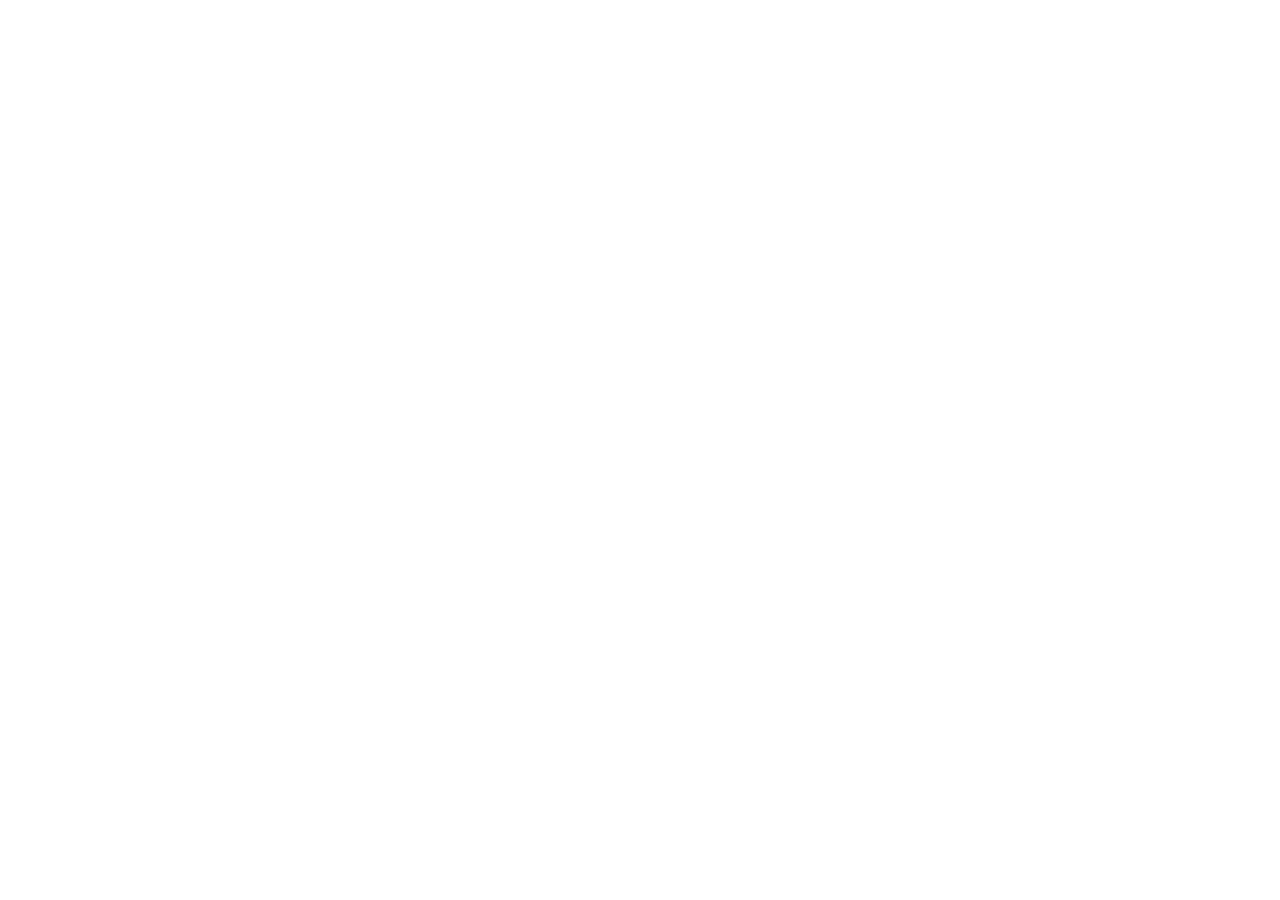
==== index.html @ 97eceae7 "Icones adicionados" ====
<!DOCTYPE html>
<html>
<head>
  <!--
    If you are serving your web app in a path other than the root, change the
    href value below to reflect the base path you are serving from.

    The path provided below has to start and end with a slash "/" in order for
    it to work correctly.

    Fore more details:
    * https://developer.mozilla.org/en-US/docs/Web/HTML/Element/base
  -->
  <base href="/">

  <meta charset="UTF-8">
  <meta content="IE=Edge" http-equiv="X-UA-Compatible">
  <meta name="description" content="A new Flutter project.">

  <!-- iOS meta tags & icons -->
  <meta name="apple-mobile-web-app-capable" content="yes">
  <meta name="apple-mobile-web-app-status-bar-style" content="black">
  <meta name="apple-mobile-web-app-title" content="AlbumTeca">
  <link rel="apple-touch-icon" href="icons/Icon-192.png">

  <!-- Favicon -->
  <link rel="icon" type="image/png" href="favicon.png"/>

  <title>AlbumTeca</title>
  <link rel="manifest" href="manifest.json">
</head>
<body>
  <!-- This script installs service_worker.js to provide PWA functionality to
       application. For more information, see:
       https://developers.google.com/web/fundamentals/primers/service-workers -->
  
 <script>
    if ('serviceWorker' in navigator) {
      window.addEventListener('flutter-first-frame', function () {
        navigator.serviceWorker.register('flutter_service_worker.js?v=2926425655');
      });
    }
  </script>
  
  <script src="https://www.gstatic.com/firebasejs/8.2.3/firebase-app.js"></script>

  <script>
    // Your web app's Firebase configuration
    var firebaseConfig = {
      apiKey: "AIzaSyCpcgGG5gYe9KDVyelZSjCqNXqYOI55-uE",
      authDomain: "albumtecalogin.firebaseapp.com",
      projectId: "albumtecalogin",
      storageBucket: "albumtecalogin.appspot.com",
      messagingSenderId: "956493834945",
      appId: "1:956493834945:web:6afa72780a0ff0fe384240"
    }
    // Initialize Firebase
    firebase.initializeApp(firebaseConfig)
  </script>
  
  <script src="https://www.gstatic.com/firebasejs/7.17.1/firebase-firestore.js"></script>
  <script src="https://www.gstatic.com/firebasejs/7.8.0/firebase-auth.js"></script>
  <script src="main.dart.js" type="application/javascript"></script>
</body>
</html>
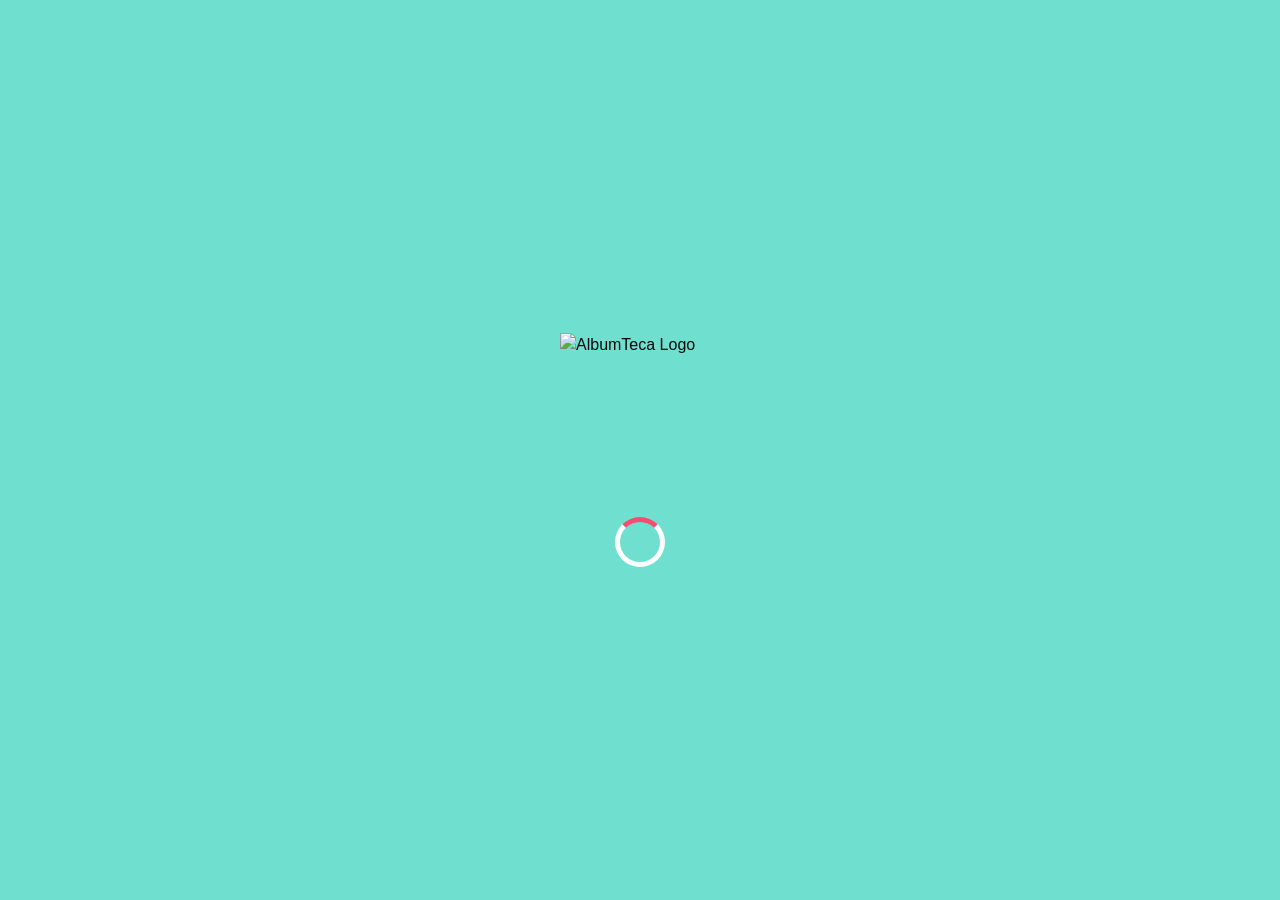
==== commit 765ac078: "Nova versão" ====
--- a/index.html
+++ b/index.html
@@ -1,65 +1,16 @@
-<!DOCTYPE html>
-<html>
-<head>
-  <!--
-    If you are serving your web app in a path other than the root, change the
-    href value below to reflect the base path you are serving from.
 
-    The path provided below has to start and end with a slash "/" in order for
-    it to work correctly.
+  <!DOCTYPE html>
+  <html lang="en">
+    <head>
+      <meta charset="UTF-8" />
+      <meta name="viewport" content="width=device-width, initial-scale=1.0" />
+      <title>Albumteca</title>
+      <script type="module" crossorigin src="/assets/index-DyShAEQd.js"></script>
+      <link rel="stylesheet" crossorigin href="/assets/index-DOlSSUkw.css">
+    </head>
 
-    Fore more details:
-    * https://developer.mozilla.org/en-US/docs/Web/HTML/Element/base
-  -->
-  <base href="/">
-
-  <meta charset="UTF-8">
-  <meta content="IE=Edge" http-equiv="X-UA-Compatible">
-  <meta name="description" content="A new Flutter project.">
-
-  <!-- iOS meta tags & icons -->
-  <meta name="apple-mobile-web-app-capable" content="yes">
-  <meta name="apple-mobile-web-app-status-bar-style" content="black">
-  <meta name="apple-mobile-web-app-title" content="AlbumTeca">
-  <link rel="apple-touch-icon" href="icons/Icon-192.png">
-
-  <!-- Favicon -->
-  <link rel="icon" type="image/png" href="favicon.png"/>
-
-  <title>AlbumTeca</title>
-  <link rel="manifest" href="manifest.json">
-</head>
-<body>
-  <!-- This script installs service_worker.js to provide PWA functionality to
-       application. For more information, see:
-       https://developers.google.com/web/fundamentals/primers/service-workers -->
-  
- <script>
-    if ('serviceWorker' in navigator) {
-      window.addEventListener('flutter-first-frame', function () {
-        navigator.serviceWorker.register('flutter_service_worker.js?v=2926425655');
-      });
-    }
-  </script>
-  
-  <script src="https://www.gstatic.com/firebasejs/8.2.3/firebase-app.js"></script>
-
-  <script>
-    // Your web app's Firebase configuration
-    var firebaseConfig = {
-      apiKey: "AIzaSyCpcgGG5gYe9KDVyelZSjCqNXqYOI55-uE",
-      authDomain: "albumtecalogin.firebaseapp.com",
-      projectId: "albumtecalogin",
-      storageBucket: "albumtecalogin.appspot.com",
-      messagingSenderId: "956493834945",
-      appId: "1:956493834945:web:6afa72780a0ff0fe384240"
-    }
-    // Initialize Firebase
-    firebase.initializeApp(firebaseConfig)
-  </script>
-  
-  <script src="https://www.gstatic.com/firebasejs/7.17.1/firebase-firestore.js"></script>
-  <script src="https://www.gstatic.com/firebasejs/7.8.0/firebase-auth.js"></script>
-  <script src="main.dart.js" type="application/javascript"></script>
-</body>
-</html>
+    <body>
+      <div id="root"></div>
+    </body>
+  </html>
+  
--- a/assets/index-DOlSSUkw.css
+++ b/assets/index-DOlSSUkw.css
@@ -0,0 +1 @@
+/*! tailwindcss v4.1.3 | MIT License | https://tailwindcss.com */@layer properties{@supports (((-webkit-hyphens: none)) and (not (margin-trim: inline))) or ((-moz-orient: inline) and (not (color: rgb(from red r g b)))){*,:before,:after,::backdrop{--tw-translate-x: 0;--tw-translate-y: 0;--tw-translate-z: 0;--tw-space-y-reverse: 0;--tw-border-style: solid;--tw-gradient-position: initial;--tw-gradient-from: #0000;--tw-gradient-via: #0000;--tw-gradient-to: #0000;--tw-gradient-stops: initial;--tw-gradient-via-stops: initial;--tw-gradient-from-position: 0%;--tw-gradient-via-position: 50%;--tw-gradient-to-position: 100%;--tw-leading: initial;--tw-font-weight: initial;--tw-shadow: 0 0 #0000;--tw-shadow-color: initial;--tw-shadow-alpha: 100%;--tw-inset-shadow: 0 0 #0000;--tw-inset-shadow-color: initial;--tw-inset-shadow-alpha: 100%;--tw-ring-color: initial;--tw-ring-shadow: 0 0 #0000;--tw-inset-ring-color: initial;--tw-inset-ring-shadow: 0 0 #0000;--tw-ring-inset: initial;--tw-ring-offset-width: 0px;--tw-ring-offset-color: #fff;--tw-ring-offset-shadow: 0 0 #0000;--tw-blur: initial;--tw-brightness: initial;--tw-contrast: initial;--tw-grayscale: initial;--tw-hue-rotate: initial;--tw-invert: initial;--tw-opacity: initial;--tw-saturate: initial;--tw-sepia: initial;--tw-drop-shadow: initial;--tw-drop-shadow-color: initial;--tw-drop-shadow-alpha: 100%;--tw-drop-shadow-size: initial;--tw-backdrop-blur: initial;--tw-backdrop-brightness: initial;--tw-backdrop-contrast: initial;--tw-backdrop-grayscale: initial;--tw-backdrop-hue-rotate: initial;--tw-backdrop-invert: initial;--tw-backdrop-opacity: initial;--tw-backdrop-saturate: initial;--tw-backdrop-sepia: initial;--tw-scale-x: 1;--tw-scale-y: 1;--tw-scale-z: 1}}}@layer theme{:root,:host{--font-sans: ui-sans-serif, system-ui, sans-serif, "Apple Color Emoji", "Segoe UI Emoji", "Segoe UI Symbol", "Noto Color Emoji";--font-mono: ui-monospace, SFMono-Regular, Menlo, Monaco, Consolas, "Liberation Mono", "Courier New", monospace;--color-yellow-500: oklch(.795 .184 86.047);--color-gray-100: oklch(.967 .003 264.542);--color-gray-200: oklch(.928 .006 264.531);--color-gray-300: oklch(.872 .01 258.338);--color-gray-500: oklch(.551 .027 264.364);--color-gray-600: oklch(.446 .03 256.802);--color-gray-700: oklch(.373 .034 259.733);--color-black: #000;--color-white: #fff;--spacing: .25rem;--container-xs: 20rem;--container-md: 28rem;--container-2xl: 42rem;--text-xs: .75rem;--text-xs--line-height: calc(1 / .75);--text-sm: .875rem;--text-sm--line-height: calc(1.25 / .875);--text-base: 1rem;--text-base--line-height: 1.5 ;--text-lg: 1.125rem;--text-lg--line-height: calc(1.75 / 1.125);--text-3xl: 1.875rem;--text-3xl--line-height: 1.2 ;--font-weight-medium: 500;--font-weight-semibold: 600;--font-weight-bold: 700;--leading-relaxed: 1.625;--radius-2xl: 1rem;--radius-3xl: 1.5rem;--animate-pulse: pulse 2s cubic-bezier(.4, 0, .6, 1) infinite;--blur-sm: 8px;--default-transition-duration: .15s;--default-transition-timing-function: cubic-bezier(.4, 0, .2, 1);--default-font-family: var(--font-sans);--default-font-feature-settings: var(--font-sans--font-feature-settings);--default-font-variation-settings: var(--font-sans--font-variation-settings);--default-mono-font-family: var(--font-mono);--default-mono-font-feature-settings: var(--font-mono--font-feature-settings);--default-mono-font-variation-settings: var(--font-mono--font-variation-settings)}}@layer base{*,:after,:before,::backdrop{box-sizing:border-box;border:0 solid;margin:0;padding:0}::file-selector-button{box-sizing:border-box;border:0 solid;margin:0;padding:0}html,:host{-webkit-text-size-adjust:100%;tab-size:4;line-height:1.5;font-family:var(--default-font-family, ui-sans-serif, system-ui, sans-serif, "Apple Color Emoji", "Segoe UI Emoji", "Segoe UI Symbol", "Noto Color Emoji");font-feature-settings:var(--default-font-feature-settings, normal);font-variation-settings:var(--default-font-variation-settings, normal);-webkit-tap-highlight-color:transparent}body{line-height:inherit}hr{height:0;color:inherit;border-top-width:1px}abbr:where([title]){-webkit-text-decoration:underline dotted;text-decoration:underline dotted}h1,h2,h3,h4,h5,h6{font-size:inherit;font-weight:inherit}a{color:inherit;-webkit-text-decoration:inherit;text-decoration:inherit}b,strong{font-weight:bolder}code,kbd,samp,pre{font-family:var(--default-mono-font-family, ui-monospace, SFMono-Regular, Menlo, Monaco, Consolas, "Liberation Mono", "Courier New", monospace);font-feature-settings:var(--default-mono-font-feature-settings, normal);font-variation-settings:var(--default-mono-font-variation-settings, normal);font-size:1em}small{font-size:80%}sub,sup{vertical-align:baseline;font-size:75%;line-height:0;position:relative}sub{bottom:-.25em}sup{top:-.5em}table{text-indent:0;border-color:inherit;border-collapse:collapse}:-moz-focusring{outline:auto}progress{vertical-align:baseline}summary{display:list-item}ol,ul,menu{list-style:none}img,svg,video,canvas,audio,iframe,embed,object{vertical-align:middle;display:block}img,video{max-width:100%;height:auto}button,input,select,optgroup,textarea{font:inherit;font-feature-settings:inherit;font-variation-settings:inherit;letter-spacing:inherit;color:inherit;opacity:1;--lightningcss-light: initial;--lightningcss-dark: ;color-scheme:light;background-color:#0000;border-radius:0}::file-selector-button{font:inherit;font-feature-settings:inherit;font-variation-settings:inherit;letter-spacing:inherit;color:inherit;opacity:1;--lightningcss-light: initial;--lightningcss-dark: ;color-scheme:light;background-color:#0000;border-radius:0}:where(select:is([multiple],[size])) optgroup{font-weight:bolder}:where(select:is([multiple],[size])) optgroup option{padding-inline-start:20px}::file-selector-button{margin-inline-end:4px}::placeholder{opacity:1;color:currentColor}@supports (color: color-mix(in lab,red,red)){::placeholder{color:color-mix(in oklab,currentColor 50%,transparent)}}textarea{resize:vertical}::-webkit-search-decoration{-webkit-appearance:none}::-webkit-date-and-time-value{min-height:1lh;text-align:inherit}::-webkit-datetime-edit{display:inline-flex}::-webkit-datetime-edit-fields-wrapper{padding:0}::-webkit-datetime-edit{padding-block:0}::-webkit-datetime-edit-year-field{padding-block:0}::-webkit-datetime-edit-month-field{padding-block:0}::-webkit-datetime-edit-day-field{padding-block:0}::-webkit-datetime-edit-hour-field{padding-block:0}::-webkit-datetime-edit-minute-field{padding-block:0}::-webkit-datetime-edit-second-field{padding-block:0}::-webkit-datetime-edit-millisecond-field{padding-block:0}::-webkit-datetime-edit-meridiem-field{padding-block:0}:-moz-ui-invalid{box-shadow:none}button,input:where([type=button],[type=reset],[type=submit]){appearance:button}::file-selector-button{appearance:button}::-webkit-inner-spin-button{height:auto}::-webkit-outer-spin-button{height:auto}[hidden]:where(:not([hidden=until-found])){display:none!important}*{border-color:#e5e5e5;outline-color:color-mix(in oklab,oklch(.708 0 0) 50%,transparent)}body{background-color:#fff;color:#0a0a0a}*{box-sizing:border-box}body{margin:calc(var(--spacing) * 0);padding:calc(var(--spacing) * 0);font-family:var(--font-sans);-webkit-font-smoothing:antialiased;-moz-osx-font-smoothing:grayscale;font-family:Poppins,-apple-system,BlinkMacSystemFont,Segoe UI,sans-serif}}@layer utilities{.absolute{position:absolute}.fixed{position:fixed}.relative{position:relative}.static{position:static}.sticky{position:sticky}.inset-0{inset:calc(var(--spacing) * 0)}.top-0{top:calc(var(--spacing) * 0)}.top-1\/2{top:50%}.right-4{right:calc(var(--spacing) * 4)}.-left-\[11px\]{left:-11px}.left-4{left:calc(var(--spacing) * 4)}.z-10{z-index:10}.z-50{z-index:50}.mx-auto{margin-inline:auto}.mt-1{margin-top:calc(var(--spacing) * 1)}.mt-2{margin-top:calc(var(--spacing) * 2)}.mt-3{margin-top:calc(var(--spacing) * 3)}.mt-4{margin-top:calc(var(--spacing) * 4)}.mt-auto{margin-top:auto}.mr-3{margin-right:calc(var(--spacing) * 3)}.mb-2{margin-bottom:calc(var(--spacing) * 2)}.mb-3{margin-bottom:calc(var(--spacing) * 3)}.ml-auto{margin-left:auto}.block{display:block}.flex{display:flex}.grid{display:grid}.h-1{height:calc(var(--spacing) * 1)}.h-2{height:calc(var(--spacing) * 2)}.h-4{height:calc(var(--spacing) * 4)}.h-5{height:calc(var(--spacing) * 5)}.h-12{height:calc(var(--spacing) * 12)}.h-14{height:calc(var(--spacing) * 14)}.h-16{height:calc(var(--spacing) * 16)}.h-32{height:calc(var(--spacing) * 32)}.h-36{height:calc(var(--spacing) * 36)}.h-48{height:calc(var(--spacing) * 48)}.h-full{height:100%}.h-screen{height:100vh}.max-h-\[80vh\]{max-height:80vh}.min-h-\[200px\]{min-height:200px}.min-h-screen{min-height:100vh}.w-1{width:calc(var(--spacing) * 1)}.w-4{width:calc(var(--spacing) * 4)}.w-5{width:calc(var(--spacing) * 5)}.w-6{width:calc(var(--spacing) * 6)}.w-16{width:calc(var(--spacing) * 16)}.w-28{width:calc(var(--spacing) * 28)}.w-32{width:calc(var(--spacing) * 32)}.w-36{width:calc(var(--spacing) * 36)}.w-40{width:calc(var(--spacing) * 40)}.w-\[90\%\]{width:90%}.w-full{width:100%}.max-w-2xl{max-width:var(--container-2xl)}.max-w-md{max-width:var(--container-md)}.max-w-xs{max-width:var(--container-xs)}.min-w-\[20px\]{min-width:20px}.min-w-\[30px\]{min-width:30px}.flex-1{flex:1}.flex-shrink-0{flex-shrink:0}.flex-grow{flex-grow:1}.-translate-y-1\/2{--tw-translate-y: -50% ;translate:var(--tw-translate-x) var(--tw-translate-y)}.animate-pulse{animation:var(--animate-pulse)}.cursor-pointer{cursor:pointer}.grid-cols-2{grid-template-columns:repeat(2,minmax(0,1fr))}.flex-col{flex-direction:column}.flex-wrap{flex-wrap:wrap}.items-center{align-items:center}.justify-around{justify-content:space-around}.justify-between{justify-content:space-between}.justify-center{justify-content:center}.justify-end{justify-content:flex-end}.gap-1{gap:calc(var(--spacing) * 1)}.gap-2{gap:calc(var(--spacing) * 2)}.gap-3{gap:calc(var(--spacing) * 3)}.gap-4{gap:calc(var(--spacing) * 4)}.gap-5{gap:calc(var(--spacing) * 5)}.gap-6{gap:calc(var(--spacing) * 6)}:where(.space-y-1>:not(:last-child)){--tw-space-y-reverse: 0;margin-block-start:calc(calc(var(--spacing) * 1) * var(--tw-space-y-reverse));margin-block-end:calc(calc(var(--spacing) * 1) * calc(1 - var(--tw-space-y-reverse)))}:where(.space-y-2>:not(:last-child)){--tw-space-y-reverse: 0;margin-block-start:calc(calc(var(--spacing) * 2) * var(--tw-space-y-reverse));margin-block-end:calc(calc(var(--spacing) * 2) * calc(1 - var(--tw-space-y-reverse)))}:where(.space-y-3>:not(:last-child)){--tw-space-y-reverse: 0;margin-block-start:calc(calc(var(--spacing) * 3) * var(--tw-space-y-reverse));margin-block-end:calc(calc(var(--spacing) * 3) * calc(1 - var(--tw-space-y-reverse)))}:where(.space-y-4>:not(:last-child)){--tw-space-y-reverse: 0;margin-block-start:calc(calc(var(--spacing) * 4) * var(--tw-space-y-reverse));margin-block-end:calc(calc(var(--spacing) * 4) * calc(1 - var(--tw-space-y-reverse)))}:where(.space-y-6>:not(:last-child)){--tw-space-y-reverse: 0;margin-block-start:calc(calc(var(--spacing) * 6) * var(--tw-space-y-reverse));margin-block-end:calc(calc(var(--spacing) * 6) * calc(1 - var(--tw-space-y-reverse)))}.overflow-hidden{overflow:hidden}.overflow-y-auto{overflow-y:auto}.rounded{border-radius:.25rem}.rounded-2xl{border-radius:var(--radius-2xl)}.rounded-full{border-radius:3.40282e38px}.rounded-lg{border-radius:.625rem}.rounded-t-3xl{border-top-left-radius:var(--radius-3xl);border-top-right-radius:var(--radius-3xl)}.rounded-t-lg{border-top-left-radius:.625rem;border-top-right-radius:.625rem}.border{border-style:var(--tw-border-style);border-width:1px}.border-2{border-style:var(--tw-border-style);border-width:2px}.border-4{border-style:var(--tw-border-style);border-width:4px}.border-t{border-top-style:var(--tw-border-style);border-top-width:1px}.border-b{border-bottom-style:var(--tw-border-style);border-bottom-width:1px}.border-b-2{border-bottom-style:var(--tw-border-style);border-bottom-width:2px}.border-l-4{border-left-style:var(--tw-border-style);border-left-width:4px}.border-none{--tw-border-style: none;border-style:none}.border-\[var\(--accent\)\]{border-color:var(--accent)}.border-\[var\(--secondary\)\]{border-color:var(--secondary)}.border-gray-300{border-color:var(--color-gray-300)}.border-white{border-color:var(--color-white)}.border-white\/20{border-color:#fff3}@supports (color: color-mix(in lab,red,red)){.border-white\/20{border-color:color-mix(in oklab,var(--color-white) 20%,transparent)}}.bg-\[var\(--accent\)\]{background-color:var(--accent)}.bg-\[var\(--light-gray\)\]{background-color:var(--light-gray)}.bg-\[var\(--primary\)\]{background-color:var(--primary)}.bg-\[var\(--secondary\)\]{background-color:var(--secondary)}.bg-black\/50{background-color:#00000080}@supports (color: color-mix(in lab,red,red)){.bg-black\/50{background-color:color-mix(in oklab,var(--color-black) 50%,transparent)}}.bg-gray-300{background-color:var(--color-gray-300)}.bg-transparent{background-color:#0000}.bg-white{background-color:var(--color-white)}.bg-white\/20{background-color:#fff3}@supports (color: color-mix(in lab,red,red)){.bg-white\/20{background-color:color-mix(in oklab,var(--color-white) 20%,transparent)}}.bg-white\/30{background-color:#ffffff4d}@supports (color: color-mix(in lab,red,red)){.bg-white\/30{background-color:color-mix(in oklab,var(--color-white) 30%,transparent)}}.bg-white\/40{background-color:#fff6}@supports (color: color-mix(in lab,red,red)){.bg-white\/40{background-color:color-mix(in oklab,var(--color-white) 40%,transparent)}}.bg-white\/50{background-color:#ffffff80}@supports (color: color-mix(in lab,red,red)){.bg-white\/50{background-color:color-mix(in oklab,var(--color-white) 50%,transparent)}}.bg-gradient-to-r{--tw-gradient-position: to right in oklab;background-image:linear-gradient(var(--tw-gradient-stops))}.from-\[var\(--accent\)\]{--tw-gradient-from: var(--accent);--tw-gradient-stops: var(--tw-gradient-via-stops, var(--tw-gradient-position), var(--tw-gradient-from) var(--tw-gradient-from-position), var(--tw-gradient-to) var(--tw-gradient-to-position))}.to-\[var\(--secondary\)\]{--tw-gradient-to: var(--secondary);--tw-gradient-stops: var(--tw-gradient-via-stops, var(--tw-gradient-position), var(--tw-gradient-from) var(--tw-gradient-from-position), var(--tw-gradient-to) var(--tw-gradient-to-position))}.object-contain{object-fit:contain}.object-cover{object-fit:cover}.p-2{padding:calc(var(--spacing) * 2)}.p-3{padding:calc(var(--spacing) * 3)}.p-4{padding:calc(var(--spacing) * 4)}.p-5{padding:calc(var(--spacing) * 5)}.p-6{padding:calc(var(--spacing) * 6)}.p-8{padding:calc(var(--spacing) * 8)}.px-2{padding-inline:calc(var(--spacing) * 2)}.px-3{padding-inline:calc(var(--spacing) * 3)}.px-4{padding-inline:calc(var(--spacing) * 4)}.px-5{padding-inline:calc(var(--spacing) * 5)}.px-6{padding-inline:calc(var(--spacing) * 6)}.py-1{padding-block:calc(var(--spacing) * 1)}.py-2{padding-block:calc(var(--spacing) * 2)}.py-3{padding-block:calc(var(--spacing) * 3)}.py-8{padding-block:calc(var(--spacing) * 8)}.py-10{padding-block:calc(var(--spacing) * 10)}.pt-0{padding-top:calc(var(--spacing) * 0)}.pt-2{padding-top:calc(var(--spacing) * 2)}.pt-4{padding-top:calc(var(--spacing) * 4)}.pt-6{padding-top:calc(var(--spacing) * 6)}.pr-4{padding-right:calc(var(--spacing) * 4)}.pb-2{padding-bottom:calc(var(--spacing) * 2)}.pb-4{padding-bottom:calc(var(--spacing) * 4)}.pl-8{padding-left:calc(var(--spacing) * 8)}.pl-12{padding-left:calc(var(--spacing) * 12)}.text-center{text-align:center}.text-left{text-align:left}.text-3xl{font-size:var(--text-3xl);line-height:var(--tw-leading, var(--text-3xl--line-height))}.text-base{font-size:var(--text-base);line-height:var(--tw-leading, var(--text-base--line-height))}.text-lg{font-size:var(--text-lg);line-height:var(--tw-leading, var(--text-lg--line-height))}.text-sm{font-size:var(--text-sm);line-height:var(--tw-leading, var(--text-sm--line-height))}.text-xs{font-size:var(--text-xs);line-height:var(--tw-leading, var(--text-xs--line-height))}.leading-relaxed{--tw-leading: var(--leading-relaxed);line-height:var(--leading-relaxed)}.font-bold{--tw-font-weight: var(--font-weight-bold);font-weight:var(--font-weight-bold)}.font-medium{--tw-font-weight: var(--font-weight-medium);font-weight:var(--font-weight-medium)}.font-semibold{--tw-font-weight: var(--font-weight-semibold);font-weight:var(--font-weight-semibold)}.whitespace-pre-wrap{white-space:pre-wrap}.text-\[var\(--accent\)\]{color:var(--accent)}.text-\[var\(--black\)\]{color:var(--black)}.text-\[var\(--gray\)\]{color:var(--gray)}.text-\[var\(--secondary\)\]{color:var(--secondary)}.text-gray-500{color:var(--color-gray-500)}.text-gray-600{color:var(--color-gray-600)}.text-gray-700{color:var(--color-gray-700)}.text-white{color:var(--color-white)}.text-yellow-500{color:var(--color-yellow-500)}.accent-\[var\(--secondary\)\]{accent-color:var(--secondary)}.shadow-2xl{--tw-shadow: 0 25px 50px -12px var(--tw-shadow-color, #00000040);box-shadow:var(--tw-inset-shadow),var(--tw-inset-ring-shadow),var(--tw-ring-offset-shadow),var(--tw-ring-shadow),var(--tw-shadow)}.shadow-lg{--tw-shadow: 0 10px 15px -3px var(--tw-shadow-color, #0000001a), 0 4px 6px -4px var(--tw-shadow-color, #0000001a);box-shadow:var(--tw-inset-shadow),var(--tw-inset-ring-shadow),var(--tw-ring-offset-shadow),var(--tw-ring-shadow),var(--tw-shadow)}.shadow-xl{--tw-shadow: 0 20px 25px -5px var(--tw-shadow-color, #0000001a), 0 8px 10px -6px var(--tw-shadow-color, #0000001a);box-shadow:var(--tw-inset-shadow),var(--tw-inset-ring-shadow),var(--tw-ring-offset-shadow),var(--tw-ring-shadow),var(--tw-shadow)}.filter{filter:var(--tw-blur, ) var(--tw-brightness, ) var(--tw-contrast, ) var(--tw-grayscale, ) var(--tw-hue-rotate, ) var(--tw-invert, ) var(--tw-saturate, ) var(--tw-sepia, ) var(--tw-drop-shadow, )}.backdrop-blur-sm{--tw-backdrop-blur: blur(var(--blur-sm));-webkit-backdrop-filter:var(--tw-backdrop-blur, ) var(--tw-backdrop-brightness, ) var(--tw-backdrop-contrast, ) var(--tw-backdrop-grayscale, ) var(--tw-backdrop-hue-rotate, ) var(--tw-backdrop-invert, ) var(--tw-backdrop-opacity, ) var(--tw-backdrop-saturate, ) var(--tw-backdrop-sepia, );backdrop-filter:var(--tw-backdrop-blur, ) var(--tw-backdrop-brightness, ) var(--tw-backdrop-contrast, ) var(--tw-backdrop-grayscale, ) var(--tw-backdrop-hue-rotate, ) var(--tw-backdrop-invert, ) var(--tw-backdrop-opacity, ) var(--tw-backdrop-saturate, ) var(--tw-backdrop-sepia, )}.transition-all{transition-property:all;transition-timing-function:var(--tw-ease, var(--default-transition-timing-function));transition-duration:var(--tw-duration, var(--default-transition-duration))}.transition-colors{transition-property:color,background-color,border-color,outline-color,text-decoration-color,fill,stroke,--tw-gradient-from,--tw-gradient-via,--tw-gradient-to;transition-timing-function:var(--tw-ease, var(--default-transition-timing-function));transition-duration:var(--tw-duration, var(--default-transition-duration))}.transition-transform{transition-property:transform,translate,scale,rotate;transition-timing-function:var(--tw-ease, var(--default-transition-timing-function));transition-duration:var(--tw-duration, var(--default-transition-duration))}.outline-none{--tw-outline-style: none;outline-style:none}.placeholder\:text-\[var\(--accent\)\]::placeholder{color:var(--accent)}.last\:border-b-0:last-child{border-bottom-style:var(--tw-border-style);border-bottom-width:0}.last\:border-l-0:last-child{border-left-style:var(--tw-border-style);border-left-width:0}.last\:pb-0:last-child{padding-bottom:calc(var(--spacing) * 0)}@media(hover:hover){.hover\:scale-105:hover{--tw-scale-x: 105%;--tw-scale-y: 105%;--tw-scale-z: 105%;scale:var(--tw-scale-x) var(--tw-scale-y)}}@media(hover:hover){.hover\:scale-110:hover{--tw-scale-x: 110%;--tw-scale-y: 110%;--tw-scale-z: 110%;scale:var(--tw-scale-x) var(--tw-scale-y)}}@media(hover:hover){.hover\:bg-gray-100:hover{background-color:var(--color-gray-100)}}@media(hover:hover){.hover\:bg-gray-200:hover{background-color:var(--color-gray-200)}}@media(hover:hover){.hover\:bg-white\/10:hover{background-color:#ffffff1a}@supports (color: color-mix(in lab,red,red)){.hover\:bg-white\/10:hover{background-color:color-mix(in oklab,var(--color-white) 10%,transparent)}}}@media(hover:hover){.hover\:bg-white\/30:hover{background-color:#ffffff4d}@supports (color: color-mix(in lab,red,red)){.hover\:bg-white\/30:hover{background-color:color-mix(in oklab,var(--color-white) 30%,transparent)}}}@media(hover:hover){.hover\:text-gray-700:hover{color:var(--color-gray-700)}}@media(hover:hover){.hover\:underline:hover{text-decoration-line:underline}}@media(hover:hover){.hover\:shadow-2xl:hover{--tw-shadow: 0 25px 50px -12px var(--tw-shadow-color, #00000040);box-shadow:var(--tw-inset-shadow),var(--tw-inset-ring-shadow),var(--tw-ring-offset-shadow),var(--tw-ring-shadow),var(--tw-shadow)}}@media(hover:hover){.hover\:shadow-xl:hover{--tw-shadow: 0 20px 25px -5px var(--tw-shadow-color, #0000001a), 0 8px 10px -6px var(--tw-shadow-color, #0000001a);box-shadow:var(--tw-inset-shadow),var(--tw-inset-ring-shadow),var(--tw-ring-offset-shadow),var(--tw-ring-shadow),var(--tw-shadow)}}.focus\:scale-105:focus{--tw-scale-x: 105%;--tw-scale-y: 105%;--tw-scale-z: 105%;scale:var(--tw-scale-x) var(--tw-scale-y)}.focus\:border-\[var\(--accent\)\]:focus{border-color:var(--accent)}.focus\:bg-white\/40:focus{background-color:#fff6}@supports (color: color-mix(in lab,red,red)){.focus\:bg-white\/40:focus{background-color:color-mix(in oklab,var(--color-white) 40%,transparent)}}.focus\:shadow-lg:focus{--tw-shadow: 0 10px 15px -3px var(--tw-shadow-color, #0000001a), 0 4px 6px -4px var(--tw-shadow-color, #0000001a);box-shadow:var(--tw-inset-shadow),var(--tw-inset-ring-shadow),var(--tw-ring-offset-shadow),var(--tw-ring-shadow),var(--tw-shadow)}.active\:scale-95:active{--tw-scale-x: 95%;--tw-scale-y: 95%;--tw-scale-z: 95%;scale:var(--tw-scale-x) var(--tw-scale-y)}.active\:bg-gray-200:active{background-color:var(--color-gray-200)}.active\:bg-gray-300:active{background-color:var(--color-gray-300)}.disabled\:cursor-not-allowed:disabled{cursor:not-allowed}.disabled\:opacity-50:disabled{opacity:.5}@media(width>=48rem){.md\:h-40{height:calc(var(--spacing) * 40)}}@media(width>=48rem){.md\:h-44{height:calc(var(--spacing) * 44)}}@media(width>=48rem){.md\:w-40{width:calc(var(--spacing) * 40)}}@media(width>=48rem){.md\:w-44{width:calc(var(--spacing) * 44)}}@media(width>=48rem){.md\:p-8{padding:calc(var(--spacing) * 8)}}}:root{--primary: #6fdfcf;--accent: #f64c72;--secondary: #fe2d64;--white: #fff;--black: #000;--gray: #95a1ac;--light-gray: #eee}@keyframes spin{to{transform:rotate(360deg)}}@keyframes fadeIn{0%{opacity:0;transform:translateY(10px)}to{opacity:1;transform:translateY(0)}}@keyframes slideUp{0%{opacity:0;transform:translateY(20px)}to{opacity:1;transform:translateY(0)}}.animate-fade-in{animation:.3s ease-out fadeIn}.animate-slide-up{animation:.4s ease-out slideUp}.loader{border:5px solid var(--white);border-top:5px solid var(--accent);border-radius:50%;width:50px;height:50px;animation:1s linear infinite spin}::-webkit-scrollbar{width:8px;height:8px}::-webkit-scrollbar-track{background:#ffffff1a;border-radius:10px}::-webkit-scrollbar-thumb{background:var(--accent);border-radius:10px}::-webkit-scrollbar-thumb:hover{background:var(--secondary)}select{appearance:none;background-image:none}@property --tw-translate-x{syntax: "*"; inherits: false; initial-value: 0;}@property --tw-translate-y{syntax: "*"; inherits: false; initial-value: 0;}@property --tw-translate-z{syntax: "*"; inherits: false; initial-value: 0;}@property --tw-space-y-reverse{syntax: "*"; inherits: false; initial-value: 0;}@property --tw-border-style{syntax: "*"; inherits: false; initial-value: solid;}@property --tw-gradient-position{syntax: "*"; inherits: false}@property --tw-gradient-from{syntax: "<color>"; inherits: false; initial-value: #0000;}@property --tw-gradient-via{syntax: "<color>"; inherits: false; initial-value: #0000;}@property --tw-gradient-to{syntax: "<color>"; inherits: false; initial-value: #0000;}@property --tw-gradient-stops{syntax: "*"; inherits: false}@property --tw-gradient-via-stops{syntax: "*"; inherits: false}@property --tw-gradient-from-position{syntax: "<length-percentage>"; inherits: false; initial-value: 0%;}@property --tw-gradient-via-position{syntax: "<length-percentage>"; inherits: false; initial-value: 50%;}@property --tw-gradient-to-position{syntax: "<length-percentage>"; inherits: false; initial-value: 100%;}@property --tw-leading{syntax: "*"; inherits: false}@property --tw-font-weight{syntax: "*"; inherits: false}@property --tw-shadow{syntax: "*"; inherits: false; initial-value: 0 0 #0000;}@property --tw-shadow-color{syntax: "*"; inherits: false}@property --tw-shadow-alpha{syntax: "<percentage>"; inherits: false; initial-value: 100%;}@property --tw-inset-shadow{syntax: "*"; inherits: false; initial-value: 0 0 #0000;}@property --tw-inset-shadow-color{syntax: "*"; inherits: false}@property --tw-inset-shadow-alpha{syntax: "<percentage>"; inherits: false; initial-value: 100%;}@property --tw-ring-color{syntax: "*"; inherits: false}@property --tw-ring-shadow{syntax: "*"; inherits: false; initial-value: 0 0 #0000;}@property --tw-inset-ring-color{syntax: "*"; inherits: false}@property --tw-inset-ring-shadow{syntax: "*"; inherits: false; initial-value: 0 0 #0000;}@property --tw-ring-inset{syntax: "*"; inherits: false}@property --tw-ring-offset-width{syntax: "<length>"; inherits: false; initial-value: 0;}@property --tw-ring-offset-color{syntax: "*"; inherits: false; initial-value: #fff;}@property --tw-ring-offset-shadow{syntax: "*"; inherits: false; initial-value: 0 0 #0000;}@property --tw-blur{syntax: "*"; inherits: false}@property --tw-brightness{syntax: "*"; inherits: false}@property --tw-contrast{syntax: "*"; inherits: false}@property --tw-grayscale{syntax: "*"; inherits: false}@property --tw-hue-rotate{syntax: "*"; inherits: false}@property --tw-invert{syntax: "*"; inherits: false}@property --tw-opacity{syntax: "*"; inherits: false}@property --tw-saturate{syntax: "*"; inherits: false}@property --tw-sepia{syntax: "*"; inherits: false}@property --tw-drop-shadow{syntax: "*"; inherits: false}@property --tw-drop-shadow-color{syntax: "*"; inherits: false}@property --tw-drop-shadow-alpha{syntax: "<percentage>"; inherits: false; initial-value: 100%;}@property --tw-drop-shadow-size{syntax: "*"; inherits: false}@property --tw-backdrop-blur{syntax: "*"; inherits: false}@property --tw-backdrop-brightness{syntax: "*"; inherits: false}@property --tw-backdrop-contrast{syntax: "*"; inherits: false}@property --tw-backdrop-grayscale{syntax: "*"; inherits: false}@property --tw-backdrop-hue-rotate{syntax: "*"; inherits: false}@property --tw-backdrop-invert{syntax: "*"; inherits: false}@property --tw-backdrop-opacity{syntax: "*"; inherits: false}@property --tw-backdrop-saturate{syntax: "*"; inherits: false}@property --tw-backdrop-sepia{syntax: "*"; inherits: false}@property --tw-scale-x{syntax: "*"; inherits: false; initial-value: 1;}@property --tw-scale-y{syntax: "*"; inherits: false; initial-value: 1;}@property --tw-scale-z{syntax: "*"; inherits: false; initial-value: 1;}@keyframes pulse{50%{opacity:.5}}
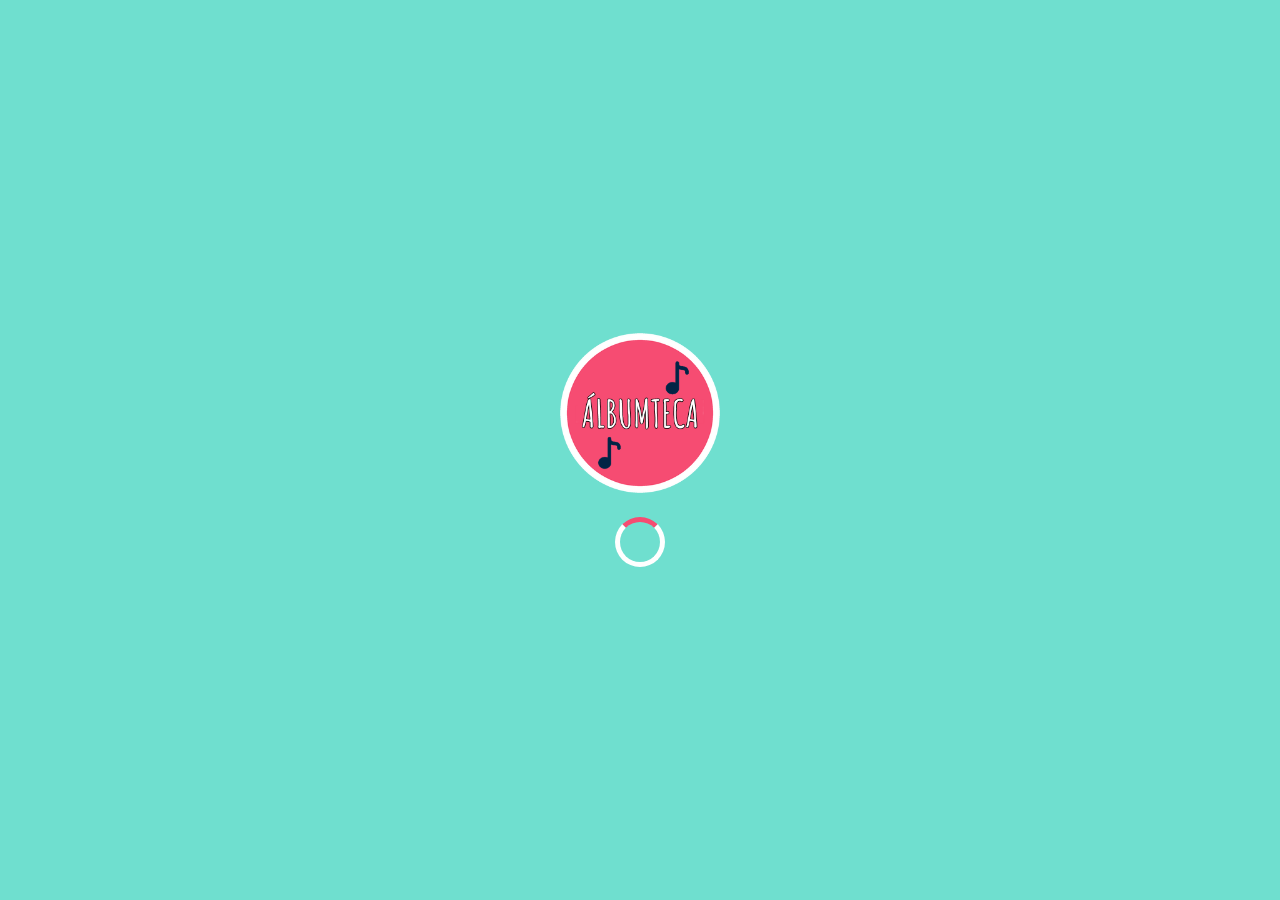
==== commit e1f65ccd: "Pequenos ajustes na nova versão" ====
--- a/index.html
+++ b/index.html
@@ -5,7 +5,7 @@
       <meta charset="UTF-8" />
       <meta name="viewport" content="width=device-width, initial-scale=1.0" />
       <title>Albumteca</title>
-      <script type="module" crossorigin src="/assets/index-DyShAEQd.js"></script>
+      <script type="module" crossorigin src="/assets/index-AcsN9Hrv.js"></script>
       <link rel="stylesheet" crossorigin href="/assets/index-DOlSSUkw.css">
     </head>
 
